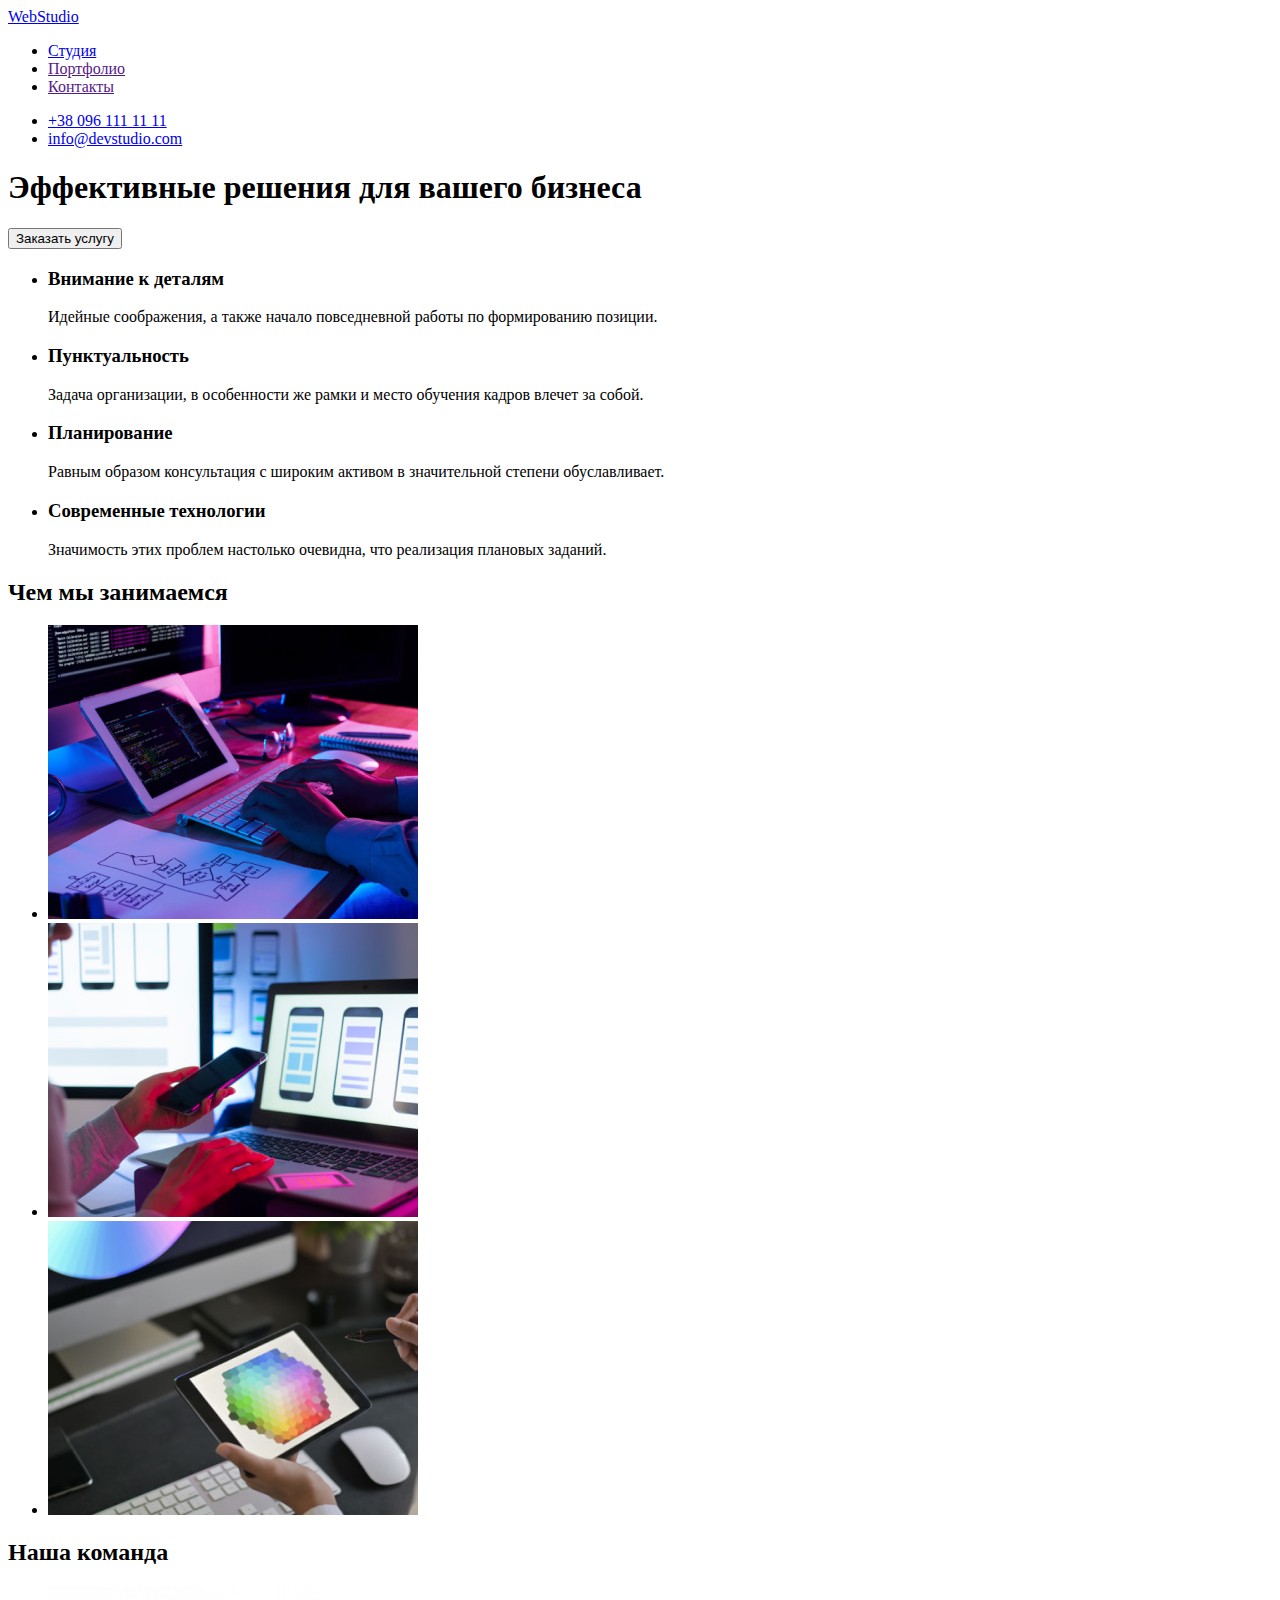
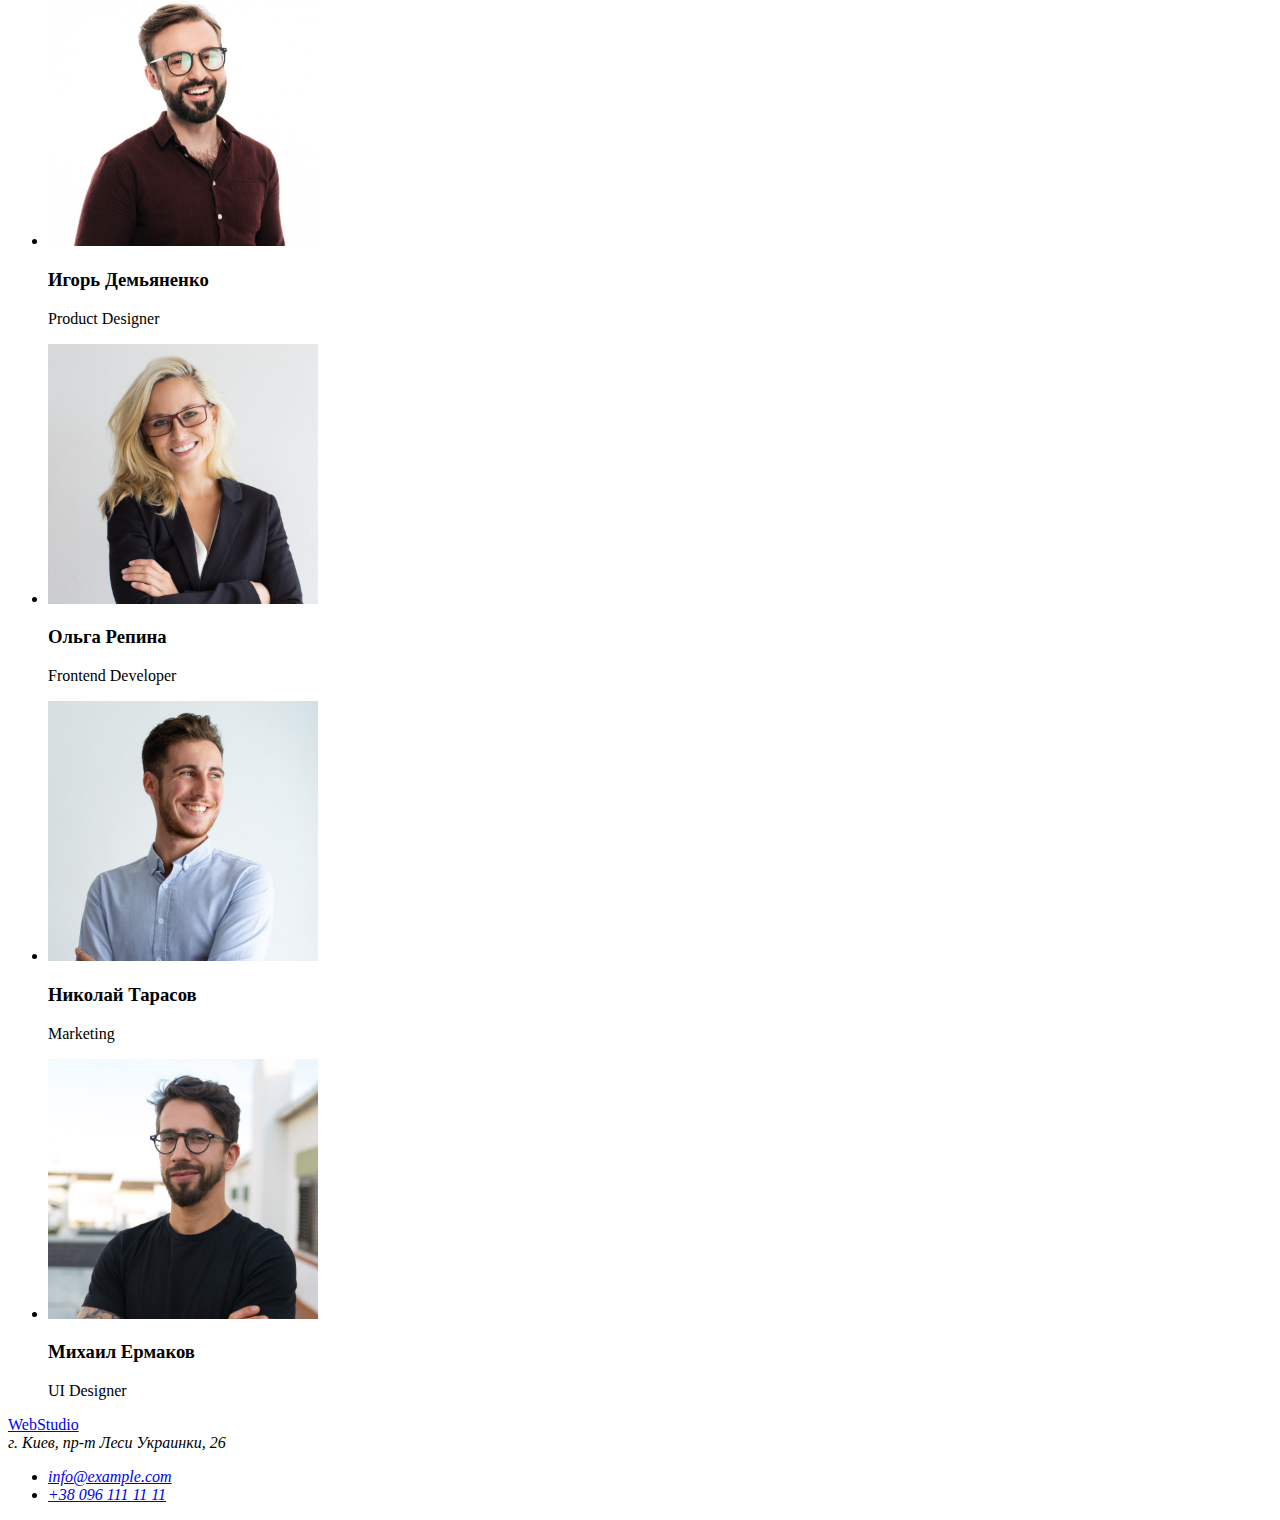
==== index.html @ e1b56b23 "Initial commit" ====
<!DOCTYPE html>
<html lang="ru">
  <head>
    <meta charset="UTF-8" />
    <meta http-equiv="X-UA-Compatible" content="IE=edge" />
    <meta name="viewport" content="width=device-width, initial-scale=1.0" />
    <title>Студия</title>
  </head>
  <body>
    <!--header-->
    <header>
      <a href="./index.html" lang="en"> WebStudio </a>
      <nav>
        <ul>
          <li><a href="./index.html">Студия</a></li>
          <li><a href="">Портфолио</a></li>
          <li><a href="">Контакты</a></li>
        </ul>
      </nav>
      <ul>
        <li><a href="tel:+380961111111">+38 096 111 11 11</a></li>
        <li><a href="mailto:">info@devstudio.com</a></li>
      </ul>
    </header>

    <!--content-->
    <main>
      <!--Main banner-->
      <section>
        <h1>Эффективные решения для вашего бизнеса</h1>
        <button type="button">Заказать услугу</button>
      </section>

      <!-- benefits -->
      <section>
        <h2 hidden>Наши преимущества</h2>
        <ul>
          <li>
            <h3>Внимание к деталям</h3>
            <p>Идейные соображения, а также начало повседневной работы по формированию позиции.</p>
          </li>
          <li>
            <h3>Пунктуальность</h3>
            <p>
              Задача организации, в особенности же рамки и место обучения кадров влечет за собой.
            </p>
          </li>
          <li>
            <h3>Планирование</h3>
            <p>
              Равным образом консультация с широким активом в значительной степени обуславливает.
            </p>
          </li>
          <li>
            <h3>Современные технологии</h3>
            <p>Значимость этих проблем настолько очевидна, что реализация плановых заданий.</p>
          </li>
        </ul>
      </section>

      <!-- our work -->
      <section>
        <h2>Чем мы занимаемся</h2>
        <ul>
          <li>
            <img
              src="./images/our_work/img_2_1.jpg"
              alt="разработка кода десктопных приложений"
              width="370"
              height="294"
            />
          </li>
          <li>
            <img
              src="./images/our_work/img_2_2.jpg"
              alt="разработка мобильных приложений"
              width="370"
              height="294"
            />
          </li>
          <li>
            <img
              src="./images/our_work/img_2_3.jpg"
              alt="разработка дизайна"
              width="370"
              height="294"
            />
          </li>
        </ul>
      </section>

      <!-- our team -->
      <section>
        <h2>Наша команда</h2>
        <ul>
          <li>
            <img
              src="./images/our_team/img_3_1.jpg"
              alt="мужчина в очках и бородой"
              width="270"
              height="260"
            />
            <h3>Игорь Демьяненко</h3>
            <p lang="en">Product Designer</p>
          </li>
          <li>
            <img
              src="./images/our_team/img_3_2.jpg"
              alt="женщина блондинка в очках"
              width="270"
              height="260"
            />
            <h3>Ольга Репина</h3>
            <p lang="en">Frontend Developer</p>
          </li>
          <li>
            <img
              src="./images/our_team/img_3_3.jpg"
              alt="мужчина с улыбкой"
              width="270"
              height="260"
            />
            <h3>Николай Тарасов</h3>
            <p lang="en">Marketing</p>
          </li>
          <li>
            <img
              src="./images/our_team/img_3_4.jpg"
              alt="тщеславний мужик в очках и бородой"
              width="270"
              height="260"
            />
            <h3>Михаил Ермаков</h3>
            <p lang="en">UI Designer</p>
          </li>
        </ul>
      </section>
    </main>

    <!--footer-->
    <footer>
      <a href="./index.html" lang="en"> WebStudio </a>
      <address>
        г. Киев, пр-т Леси Украинки, 26
        <ul>
          <li><a href="mailto:">info@example.com</a></li>
          <li><a href="tel:+380961111111">+38 096 111 11 11</a></li>
        </ul>
      </address>
    </footer>
  </body>
</html>
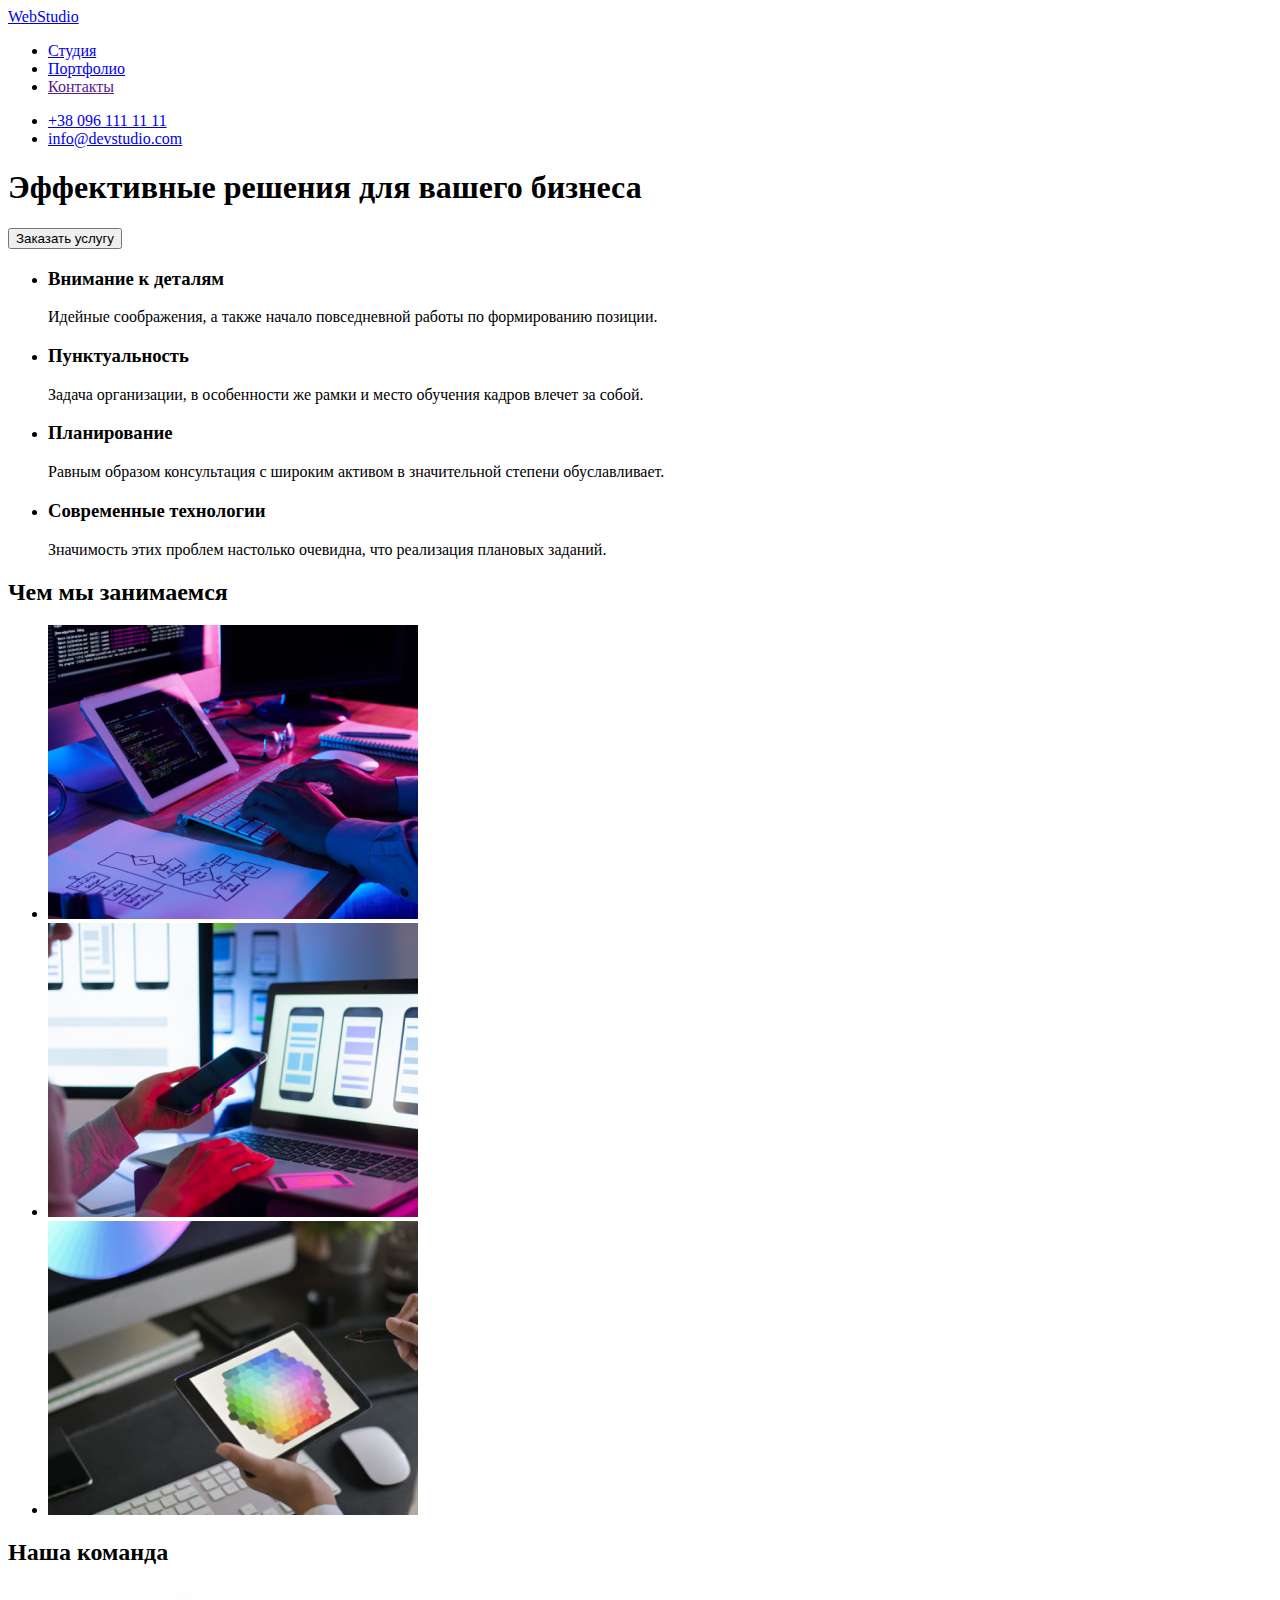
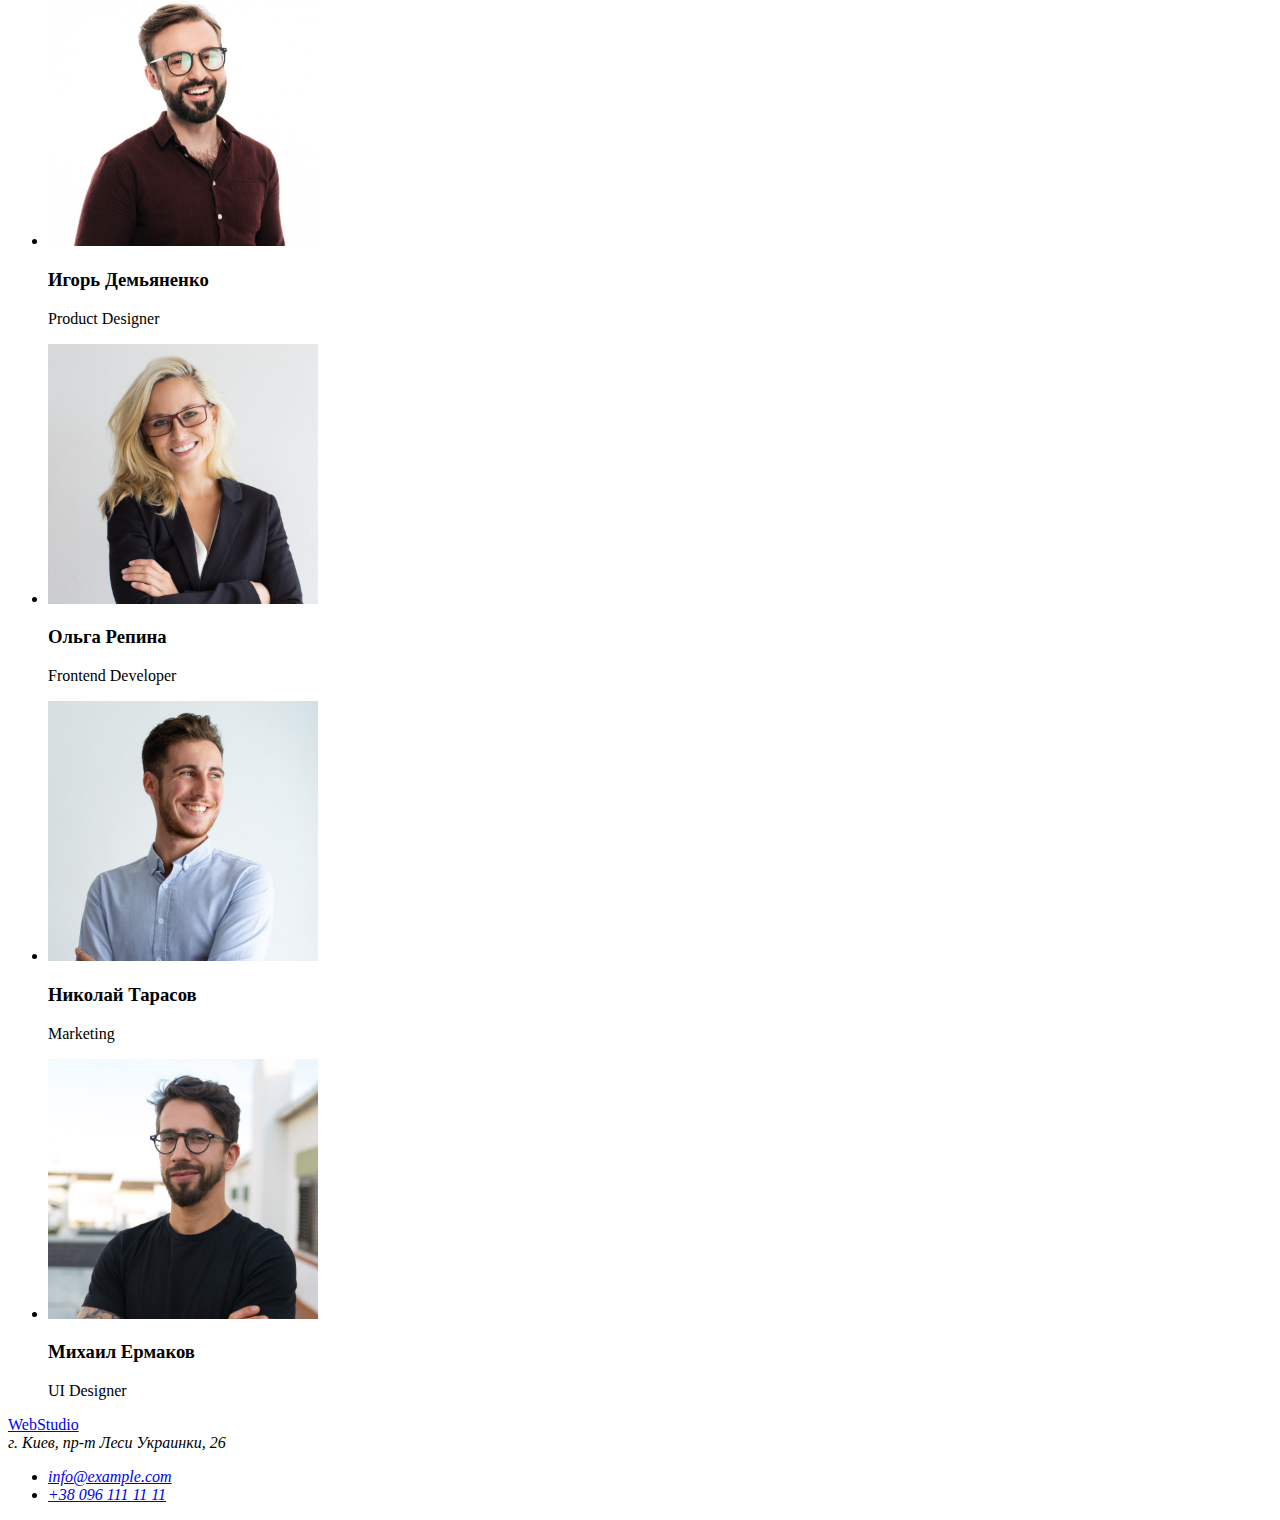
==== commit 7012e353: "add files" ====
--- a/index.html
+++ b/index.html
@@ -5,15 +5,16 @@
     <meta http-equiv="X-UA-Compatible" content="IE=edge" />
     <meta name="viewport" content="width=device-width, initial-scale=1.0" />
     <title>Студия</title>
+    <link rel="stylesheet" href="./css/styles.css" />
   </head>
   <body>
     <!--header-->
     <header>
-      <a href="./index.html" lang="en"> WebStudio </a>
+      <a href="./index.html" lang="en">WebStudio</a>
       <nav>
         <ul>
           <li><a href="./index.html">Студия</a></li>
-          <li><a href="">Портфолио</a></li>
+          <li><a href="./portfolio.html">Портфолио</a></li>
           <li><a href="">Контакты</a></li>
         </ul>
       </nav>
@@ -139,7 +140,7 @@
 
     <!--footer-->
     <footer>
-      <a href="./index.html" lang="en"> WebStudio </a>
+      <a href="./index.html" lang="en">WebStudio</a>
       <address>
         г. Киев, пр-т Леси Украинки, 26
         <ul>
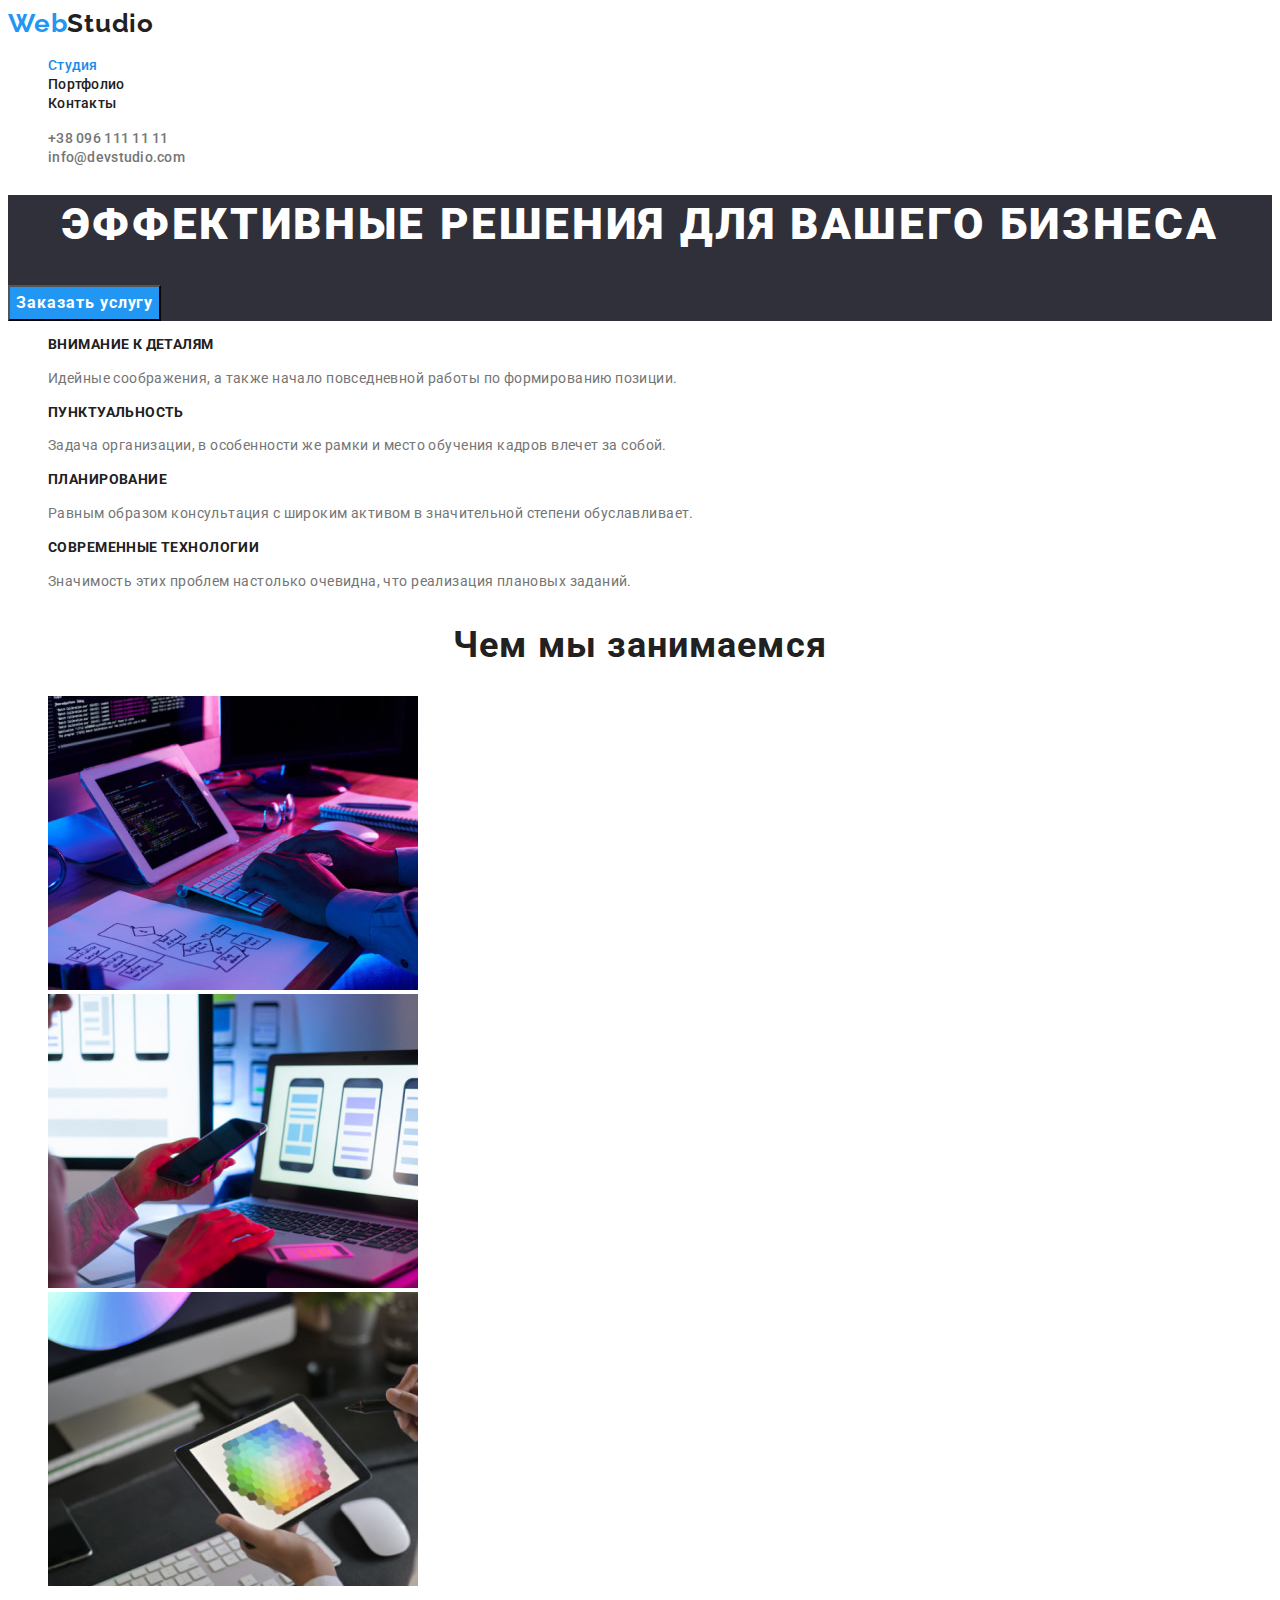
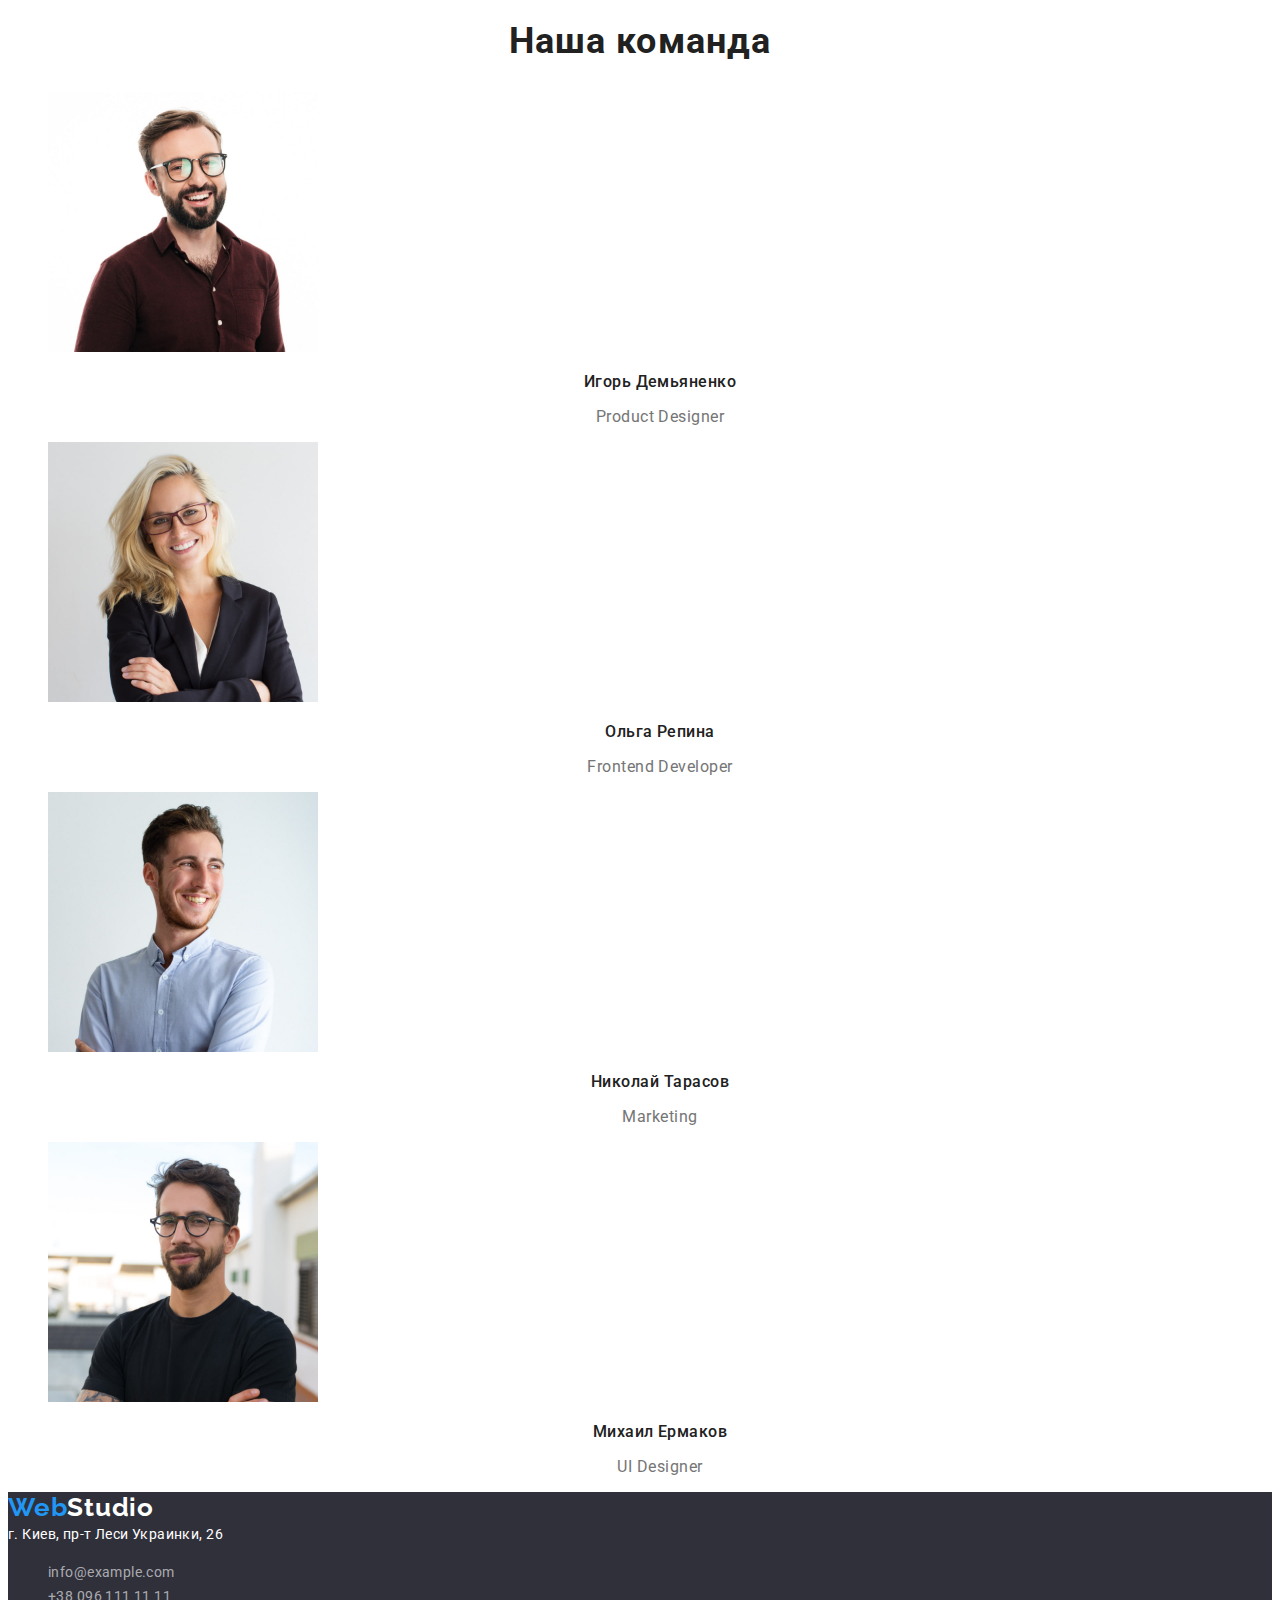
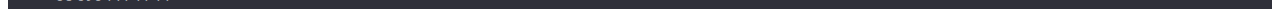
==== commit 25485605: "Full HW2" ====
--- a/index.html
+++ b/index.html
@@ -5,82 +5,101 @@
     <meta http-equiv="X-UA-Compatible" content="IE=edge" />
     <meta name="viewport" content="width=device-width, initial-scale=1.0" />
     <title>Студия</title>
+    <link rel="preconnect" href="https://fonts.googleapis.com" />
+    <link rel="preconnect" href="https://fonts.gstatic.com" crossorigin />
+    <link
+      href="https://fonts.googleapis.com/css2?family=Raleway:wght@700&family=Roboto:wght@400;500;700;900&display=swap"
+      rel="stylesheet"
+    />
     <link rel="stylesheet" href="./css/styles.css" />
   </head>
   <body>
     <!--header-->
-    <header>
-      <a href="./index.html" lang="en">WebStudio</a>
-      <nav>
-        <ul>
-          <li><a href="./index.html">Студия</a></li>
-          <li><a href="./portfolio.html">Портфолио</a></li>
-          <li><a href="">Контакты</a></li>
+    <header class="header">
+      <a class="logo link" href="./index.html" lang="en">
+        <span class="logo-blue">Web</span>Studio</a
+      >
+      <nav class="nav">
+        <ul class="nav-list list">
+          <li class="nav-item"><a class="nav-link link current" href="./index.html">Студия</a></li>
+          <li class="nav-item"><a class="nav-link link" href="./portfolio.html">Портфолио</a></li>
+          <li class="nav-item"><a class="nav-link link" href="">Контакты</a></li>
         </ul>
       </nav>
-      <ul>
-        <li><a href="tel:+380961111111">+38 096 111 11 11</a></li>
-        <li><a href="mailto:">info@devstudio.com</a></li>
+      <ul class="contacts list">
+        <li class="contacts-tel">
+          <a class="nav-link contact-link link" href="tel:+380961111111">+38 096 111 11 11</a>
+        </li>
+        <li class="contacts-mail">
+          <a class="nav-link contact-link link" href="mailto:">info@devstudio.com</a>
+        </li>
       </ul>
     </header>
 
     <!--content-->
-    <main>
+    <main class="main">
       <!--Main banner-->
-      <section>
-        <h1>Эффективные решения для вашего бизнеса</h1>
-        <button type="button">Заказать услугу</button>
+      <section class="hero">
+        <h1 class="hero-txt">Эффективные решения для вашего бизнеса</h1>
+        <button class="hero-button" type="button">Заказать услугу</button>
       </section>
 
       <!-- benefits -->
-      <section>
-        <h2 hidden>Наши преимущества</h2>
-        <ul>
-          <li>
-            <h3>Внимание к деталям</h3>
-            <p>Идейные соображения, а также начало повседневной работы по формированию позиции.</p>
+      <section class="benefits">
+        <h2 class="benefits-main-title visually-hidden">Наши преимущества</h2>
+        <ul class="benefits-list list">
+          <li class="benefits-item list">
+            <h3 class="benefits-title">Внимание к деталям</h3>
+            <p class="benefits-txt">
+              Идейные соображения, а также начало повседневной работы по формированию позиции.
+            </p>
           </li>
-          <li>
-            <h3>Пунктуальность</h3>
-            <p>
+          <li class="benefits-item list">
+            <h3 class="benefits-title">Пунктуальность</h3>
+            <p class="benefits-txt">
               Задача организации, в особенности же рамки и место обучения кадров влечет за собой.
             </p>
           </li>
-          <li>
-            <h3>Планирование</h3>
-            <p>
+          <li class="benefits-item list">
+            <h3 class="benefits-title">Планирование</h3>
+            <p class="benefits-txt">
               Равным образом консультация с широким активом в значительной степени обуславливает.
             </p>
           </li>
-          <li>
-            <h3>Современные технологии</h3>
-            <p>Значимость этих проблем настолько очевидна, что реализация плановых заданий.</p>
+          <li class="benefits-item list">
+            <h3 class="benefits-title">Современные технологии</h3>
+            <p class="benefits-txt">
+              Значимость этих проблем настолько очевидна, что реализация плановых заданий.
+            </p>
           </li>
         </ul>
       </section>
 
       <!-- our work -->
-      <section>
-        <h2>Чем мы занимаемся</h2>
-        <ul>
-          <li>
+      <section class="work">
+        <h2 class="work-title">Чем мы занимаемся</h2>
+        <ul class="work-list list">
+          <li class="work-item">
             <img
+              class="work-img"
               src="./images/our_work/img_2_1.jpg"
               alt="разработка кода десктопных приложений"
               width="370"
               height="294"
             />
           </li>
-          <li>
+          <li class="work-item">
             <img
+              class="work-img"
               src="./images/our_work/img_2_2.jpg"
               alt="разработка мобильных приложений"
               width="370"
               height="294"
             />
           </li>
-          <li>
+          <li class="work-item">
             <img
+              class="work-img"
               src="./images/our_work/img_2_3.jpg"
               alt="разработка дизайна"
               width="370"
@@ -91,61 +110,71 @@
       </section>
 
       <!-- our team -->
-      <section>
-        <h2>Наша команда</h2>
-        <ul>
-          <li>
+      <section class="team">
+        <h2 class="team-title">Наша команда</h2>
+        <ul class="team-list list">
+          <li class="team-item">
             <img
+              class="team-img"
               src="./images/our_team/img_3_1.jpg"
               alt="мужчина в очках и бородой"
               width="270"
               height="260"
             />
-            <h3>Игорь Демьяненко</h3>
-            <p lang="en">Product Designer</p>
+            <h3 class="team-name">Игорь Демьяненко</h3>
+            <p class="team-name team-position" lang="en">Product Designer</p>
           </li>
-          <li>
+          <li class="team-item">
             <img
+              class="team-img"
               src="./images/our_team/img_3_2.jpg"
               alt="женщина блондинка в очках"
               width="270"
               height="260"
             />
-            <h3>Ольга Репина</h3>
-            <p lang="en">Frontend Developer</p>
+            <h3 class="team-name">Ольга Репина</h3>
+            <p class="team-name team-position" lang="en">Frontend Developer</p>
           </li>
-          <li>
+          <li class="team-item">
             <img
+              class="team-img"
               src="./images/our_team/img_3_3.jpg"
               alt="мужчина с улыбкой"
               width="270"
               height="260"
             />
-            <h3>Николай Тарасов</h3>
-            <p lang="en">Marketing</p>
+            <h3 class="team-name">Николай Тарасов</h3>
+            <p class="team-name team-position" lang="en">Marketing</p>
           </li>
-          <li>
+          <li class="team-img">
             <img
+              class="team-item"
               src="./images/our_team/img_3_4.jpg"
               alt="тщеславний мужик в очках и бородой"
               width="270"
               height="260"
             />
-            <h3>Михаил Ермаков</h3>
-            <p lang="en">UI Designer</p>
+            <h3 class="team-name">Михаил Ермаков</h3>
+            <p class="team-name team-position" lang="en">UI Designer</p>
           </li>
         </ul>
       </section>
     </main>
 
     <!--footer-->
-    <footer>
-      <a href="./index.html" lang="en">WebStudio</a>
-      <address>
+    <footer class="footer">
+      <a class="logo logo-footer link" href="./index.html" lang="en"
+        ><span class="logo-blue">Web</span>Studio</a
+      >
+      <address class="address">
         г. Киев, пр-т Леси Украинки, 26
-        <ul>
-          <li><a href="mailto:">info@example.com</a></li>
-          <li><a href="tel:+380961111111">+38 096 111 11 11</a></li>
+        <ul class="address-list list">
+          <li class="address-item">
+            <a class="address-link link" href="mailto:">info@example.com</a>
+          </li>
+          <li class="address-item">
+            <a class="address-link link" href="tel:+380961111111">+38 096 111 11 11</a>
+          </li>
         </ul>
       </address>
     </footer>
--- a/css/styles.css
+++ b/css/styles.css
@@ -0,0 +1,219 @@
+:root {
+  /* fonts */
+  --main-font: 'Roboto', sans-serif;
+  --logo-font: 'Raleway', sans-serif;
+  /* color fonts */
+  --primary-txt: #212121;
+  --logo-blue--hover-color: #2196f3;
+  --hero-color--logo-white: #ffffff;
+  --text-paragraph--contact-link: #757575;
+  --link-text: #ffffff99;
+  /* background-color */
+  --background-main: #ffffff;
+  --background-hero--background-footer: #2f303a;
+  --background-team: #f5f4fa;
+  --background-hover-batton: #188ce8;
+}
+
+/* Common styles */
+body {
+  font-family: var(--main-font);
+  color: var(--primary-txt);
+  background-color: var(--background-main);
+}
+
+.list {
+  list-style: none;
+}
+
+.link {
+  text-decoration: none;
+}
+
+.visually-hidden {
+  position: absolute;
+  width: 1px;
+  height: 1px;
+  margin: -1px;
+  border: 0;
+  padding: 0;
+  white-space: nowrap;
+  clip-path: inset(100%);
+  clip: rect(0 0 0 0);
+  overflow: hidden;
+}
+
+/* header */
+.header {
+  background-color: var(--background-main);
+}
+
+.logo {
+  font-family: var(--logo-font);
+  color: var(--primary-txt);
+  font-weight: bold;
+  font-size: 26px;
+  line-height: 1.19;
+  letter-spacing: 0.03em;
+}
+
+.logo-blue {
+  color: var(--logo-blue--hover-color);
+}
+
+.nav-link {
+  color: var(--primary-txt);
+  font-weight: 500;
+  font-size: 14px;
+  line-height: 1.14;
+  letter-spacing: 0.02em;
+}
+
+.contact-link {
+  color: var(--text-paragraph--contact-link);
+}
+
+.nav-link:hover,
+.nav-link:focus {
+  color: var(--logo-blue--hover-color);
+}
+
+.nav-link.current {
+  color: var(--background-hover-batton);
+}
+
+/* main-index */
+/* hero */
+.hero {
+  background-color: var(--background-hero--background-footer);
+}
+
+.hero-txt {
+  color: var(--hero-color--logo-white);
+  font-weight: 900;
+  font-size: 44px;
+  line-height: 1.36;
+  text-align: center;
+  letter-spacing: 0.06em;
+  text-transform: uppercase;
+}
+
+.hero-button {
+  font-family: var(--main-font);
+  color: var(--hero-color--logo-white);
+  font-weight: bold;
+  font-size: 16px;
+  line-height: 1.87;
+  display: flex;
+  align-items: center;
+  text-align: center;
+  letter-spacing: 0.06em;
+  background-color: var(--logo-blue--hover-color);
+  cursor: pointer;
+}
+
+.hero-button:hover,
+.hero-button:focus {
+  background-color: var(--background-hover-batton);
+}
+
+/* benefits */
+.benefits-title {
+  font-size: 14px;
+  line-height: 1.14;
+  letter-spacing: 0.03em;
+  text-transform: uppercase;
+}
+
+.benefits-txt {
+  color: var(--text-paragraph--contact-link);
+  font-size: 14px;
+  line-height: 1.71;
+  letter-spacing: 0.03em;
+}
+
+/* our work  */
+/* our team */
+/* title */
+.work-title,
+.team-title {
+  font-size: 36px;
+  line-height: 1.17;
+  text-align: center;
+  letter-spacing: 0.03em;
+}
+
+/* our team paragraf */
+
+.team-name {
+  font-weight: 500;
+  font-size: 16px;
+  line-height: 1.19;
+  text-align: center;
+  letter-spacing: 0.03em;
+}
+
+.team-position {
+  color: var(--text-paragraph--contact-link);
+  font-weight: normal;
+}
+
+/* portfolio */
+.button-portfolio {
+  font-family: var(--main-font);
+  color: var(--primary-txt);
+  font-weight: 500;
+  font-size: 16px;
+  line-height: 1.62;
+  text-align: center;
+  letter-spacing: 0.03em;
+  background-color: var(--background-team);
+  cursor: pointer;
+}
+
+.button-portfolio:hover,
+.button-portfolio:focus {
+  color: var(--hero-color--logo-white);
+  background-color: var(--logo-blue--hover-color);
+}
+
+.portfolio-item-title {
+  color: var(--primary-txt);
+  font-size: 18px;
+  line-height: 2;
+  letter-spacing: 0.06em;
+}
+
+.portfolio-description {
+  color: var(--text-paragraph--contact-link);
+  line-height: 1.87;
+  letter-spacing: 0.03em;
+}
+
+/* footer */
+.footer {
+  background-color: var(--background-hero--background-footer);
+}
+
+.logo-footer {
+  color: var(--hero-color--logo-white);
+}
+
+.address {
+  font-family: var(--main-font);
+  font-style: normal;
+  color: var(--hero-color--logo-white);
+  font-weight: normal;
+  font-size: 14px;
+  line-height: 1.71;
+  letter-spacing: 0.03em;
+}
+
+.address-link {
+  color: var(--link-text);
+}
+
+.address-link:hover,
+.address-link:focus {
+  color: var(--logo-blue--hover-color);
+}
